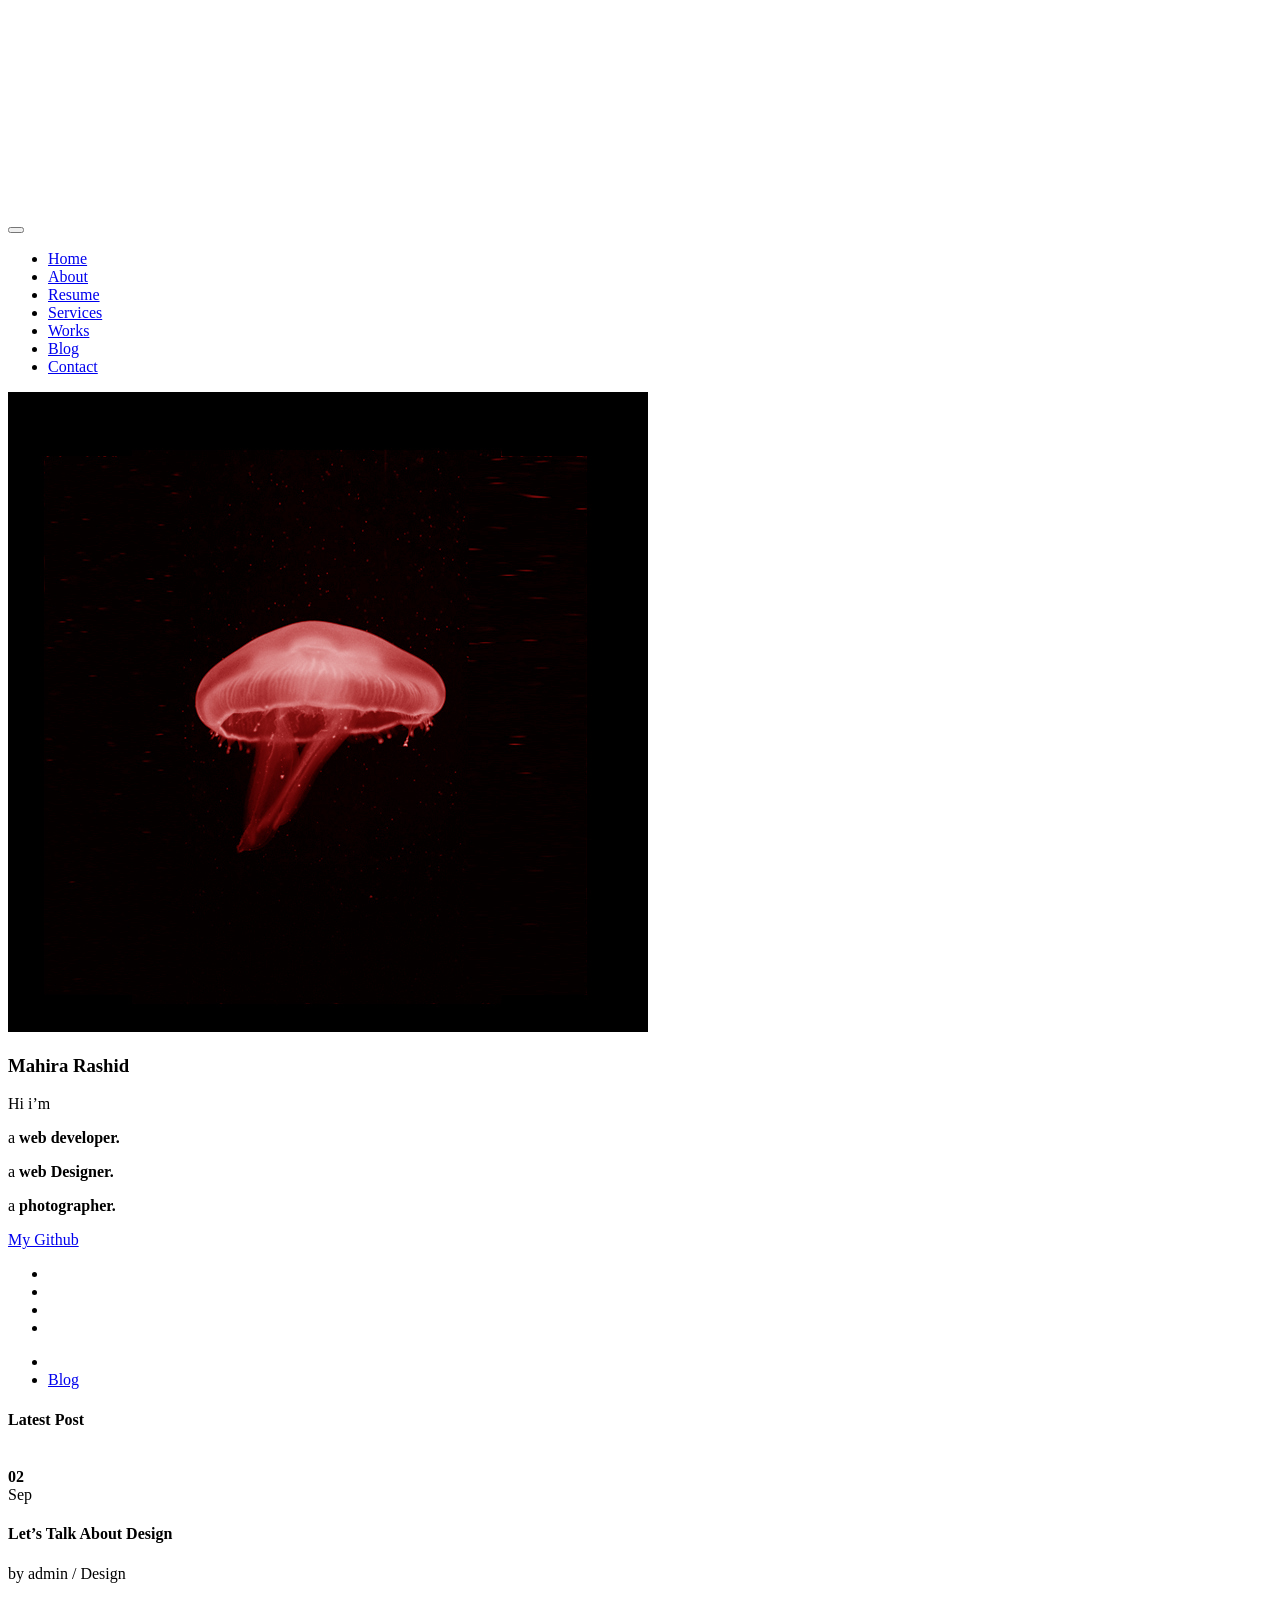
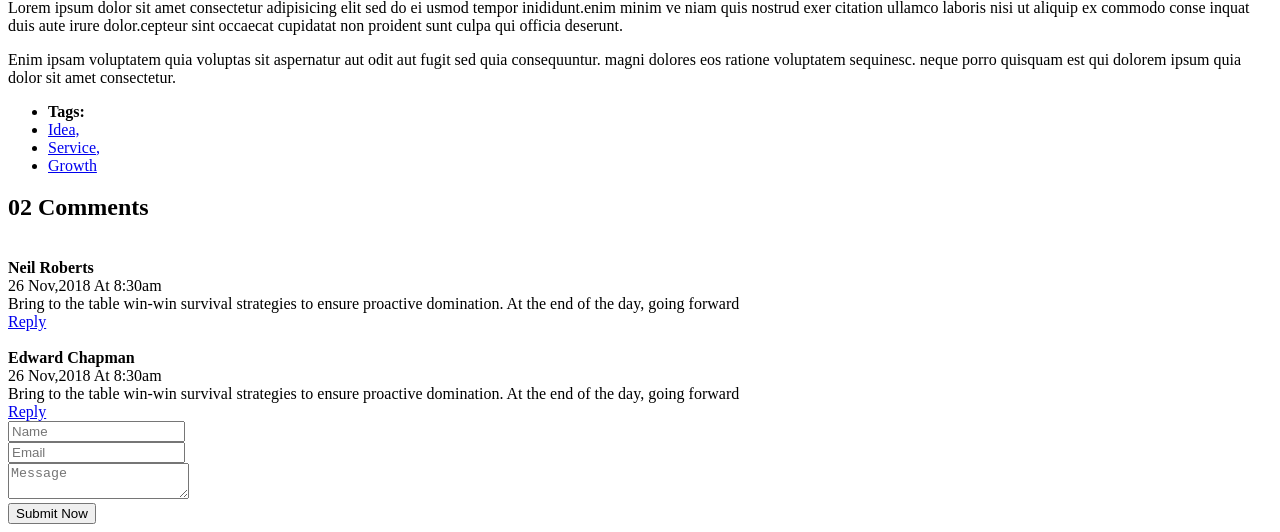
==== blog-single.html @ f767f5e0 "Add files via upload" ====
﻿<!DOCTYPE html>
<html lang="en">
<head>
<meta charset="utf-8">
<title>Around | Change</title>
<!-- Stylesheets -->
<link href="css/bootstrap.css" rel="stylesheet">
<link href="css/style.css" rel="stylesheet">
<link href="css/responsive.css" rel="stylesheet">

<!--Favicon-->
<link rel="shortcut icon" href="images/favicon.png" type="image/x-icon">
<link rel="icon" href="images/favicon.png" type="image/x-icon">
<!-- Responsive -->
<meta http-equiv="X-UA-Compatible" content="IE=edge">
<meta name="viewport" content="width=device-width, initial-scale=1.0, maximum-scale=1.0, user-scalable=0">
<!--[if lt IE 9]><script src="js/html5shiv.js"></script><![endif]-->
<!--[if lt IE 9]><script src="js/respond.js"></script><![endif]-->
</head>

<body>

<div class="page-wrapper default-version">
 	
    <!-- Preloader -->
    <div class="preloader"></div>

    <div class="page-background">
        <div class="image-1"><img src="images/icons/shape/icon-1.png" class="now-in-view" alt=""></div>
        <div class="image-7"><img src="images/icons/shape/icon-7.png" class="now-in-view" alt=""></div>
        <canvas id="canvas"></canvas>
    </div>

    <!-- Mobile menu -->
    <div class="mobile-menu">
        <div class="container">
            <!--Nav Outer-->
            <div class="nav-outer clearfix">
                <div class="logo"><a href="index.html"><img src="images/logo.png" alt=""></a></div>
                <!-- Main Menu -->
                <nav class="main-menu">
                    <div class="navbar-header">
                        <!-- Toggle Button -->      
                        <button type="button" class="navbar-toggle" data-toggle="collapse" data-target=".navbar-collapse">
                            <span class="icon-bar"></span>
                            <span class="icon-bar"></span>
                            <span class="icon-bar"></span>
                        </button>
                    </div>
                    
                    <div class="navbar-collapse collapse scroll-nav clearfix">
                        <ul class="navigation clearfix">
                            
                            <li class="current"><a href="#home">Home</a></li>
                            <li><a href="#about">About</a></li>
                            <li><a href="#resume">Resume</a></li>
                            <li><a href="#services">Services</a></li>
                            <li><a href="#work">Works</a></li>
                            <li><a href="#blog">Blog</a></li>
                            <li><a href="#contact">Contact</a></li>

                         </ul>
                    </div>
                </nav>
                <!-- Main Menu End-->                        
            </div>
            <!--Nav Outer End-->            
        </div>
    </div>
 	
    <div class="card-outer">
        <div class="scroll-box">
            <div class="container" data-animation-in="fadeInLeft" data-animation-out="fadeOutLeft">
                <div class="card-wrapper">
                    <div class="author-info" style="background-image:url(images/background/3.jpg)">
                        <div class="image"><img src="images/resource/user.png" alt=""></div>
                        <div class="author">
                            <h3>Mahira Rashid</h3>
                            <div class="designation">
                                Hi i’m
                                <div class="typing-title">
                                    <p>a <strong>web developer.</strong></p>
                                    <p>a <strong>web Designer.</strong></p>
                                    <p>a <strong>photographer.</strong></p>
                                </div>
                                <span class="typed-title"></span>
                            </div>
                        </div>
                        <div class="link-btn">
                            <a href="#" class="theme-btn btn-style-one">My Github</a>
                        </div>
                        <ul class="social-icon-two">
                            <li><a href="#"><span class="fa fa-facebook"></span></a></li>
                            <li><a href="#"><span class="fa fa-twitter"></span></a></li>
                            <li><a href="#"><span class="fa fa-google-plus"></span></a></li>
                            <li><a href="#"><span class="fa fa-pinterest"></span></a></li>
                        </ul>
                    </div>
                    <div class="card-inner-box offsetleft">
                        <header class="header">
                            <ul class="main-menu">
                                <li class="home"><a class="logo" href="index.html"><img src="images/logo.png" alt=""></a></li>
                                <li class="active"><a href="#blog"><i class="flaticon-blog"></i>Blog</a></li>
                            </ul>
                        </header>

                        <!-- card item -->
                        <div class="card-blog single-post card-item active" id="blog" style="background-image:url(images/background/2.jpg)">
                            <div class="card-inner">
                                <h4 class="title">Latest Post</h4>
                                <div class="news-block">
                                    <div class="inner-box">
                                        <div class="image">
                                            <img src="images/resource/blog-1.jpg" alt="">
                                        </div>
                                        <div class="date"><strong>02</strong> <br>Sep</div>
                                        <div class="lower-content">
                                            <h4>Let’s Talk About Design</h4>
                                            <div class="post-meta">by admin  /  <span>Design</span></div>
                                            <div class="text">
                                                <p>Lorem ipsum dolor sit amet consectetur adipisicing elit sed do ei usmod tempor inididunt.enim minim ve niam quis nostrud exer citation ullamco laboris nisi ut aliquip ex commodo conse inquat duis aute irure dolor.cepteur sint occaecat cupidatat non proident sunt culpa qui officia deserunt.</p>
                                                <p>Enim ipsam voluptatem quia voluptas sit aspernatur aut odit aut fugit sed quia consequuntur. magni dolores eos ratione voluptatem sequinesc. neque porro quisquam est qui dolorem ipsum quia dolor sit amet consectetur.</p>
                                            </div>
                                        </div>
                                    </div>
                                </div>
                                <!-- share box -->
                                <ul class="share-box">
                                    <li><strong>Tags:</strong></li>
                                    <li><a href="#">Idea,</a></li>
                                    <li><a href="#">Service,</a></li>
                                    <li><a href="#">Growth</a></li>
                                </ul>
                                <!-- Comments Area -->
                                <div class="comments-area">
                                    <div class="group-title"><h2>02 Comments</h2></div>
                                    
                                    <!--Comment Box-->
                                    <div class="comment-box">
                                        <div class="comment">
                                            <div class="author-thumb"><img src="images/resource/author-2.jpg" alt=""></div>
                                            <div class="comment-inner">
                                                <div class="comment-info clearfix"><strong>Neil Roberts</strong><div class="comment-time">26 Nov,2018 At 8:30am</div></div>
                                                <div class="text">Bring to the table win-win survival strategies to ensure proactive domination. At the end of the day, going forward</div>
                                                <a class="comment-reply" href="#"><span class="icon fa fa-mail-reply"></span> Reply</a>
                                            </div>
                                        </div>
                                    </div>
                                    
                                    <!--Comment Box-->
                                    <div class="comment-box">
                                        <div class="comment">
                                            <div class="author-thumb"><img src="images/resource/author-3.jpg" alt=""></div>
                                            <div class="comment-inner">
                                                <div class="comment-info clearfix"><strong>Edward Chapman</strong><div class="comment-time">26 Nov,2018 At 8:30am</div></div>
                                                <div class="text">Bring to the table win-win survival strategies to ensure proactive domination. At the end of the day, going forward</div>
                                                <a class="comment-reply" href="#"><span class="icon fa fa-mail-reply"></span> Reply</a>
                                            </div>
                                        </div>
                                    </div>
                                    
                                </div>
                                <!-- Contact Form -->
                                <div class="contact-form">
                                    <!--Comment Form-->
                                    <form method="post" action="sendemail.php" id="contact-form">
                                        <div class="row clearfix">
                                            
                                            <div class="col-md-6 form-group">
                                                <input type="text" name="username" placeholder="Name" required>
                                            </div>
                                            
                                            <div class="col-md-6 form-group">
                                                <input type="email" name="email" placeholder="Email" required>
                                            </div>

                                            <div class="col-lg-12 col-md-12 form-group">
                                                <textarea name="message" placeholder="Message"></textarea>
                                            </div>
                                            
                                            <div class="col-lg-12 col-md-12 form-group">
                                                <button class="theme-btn btn-style-two" type="submit" name="submit-form">Submit Now </button>
                                            </div>
                                            
                                        </div>
                                    </form>
                                        
                                </div>
                                <!--End Contact Form -->
                            </div>
                        </div>
                        <!-- end item -->

                    </div>
                </div>
                    
            </div>
        </div>
            
    </div>

</div>
<!--End pagewrapper-->


<script src="js/jquery.js"></script> 

<script src="js/bootstrap.min.js"></script>
<script src="js/jquery.mCustomScrollbar.concat.min.js"></script>
<script src="js/owl.js"></script>
<script src="js/wow.js"></script>
<script src="js/appear.js"></script>
<script src="js/jquery.fancybox.js"></script>
<script src="js/element-in-view.js"></script>
<script src="js/knob.js"></script>
<script src="js/validate.js"></script>
<script src="js/mousemoveparallax.js"></script>
<script src="js/pagenav.js"></script>
<script src="js/jquery-type.js"></script>
<script src="js/particle-alone.js"></script>
<script src="js/jquery.nicescroll.min.js"></script>
<script src="js/script.js"></script>

<!--Google Map APi Key-->
<script src="http://ditu.google.cn/maps/api/js?key=AIzaSyATY4Rxc8jNvDpsK8ZetC7JyN4PFVYGCGM"></script>
<script src="js/gmaps.js"></script>
<script src="js/map-script.js"></script>
<!--End Google Map APi-->

</body>
</html>
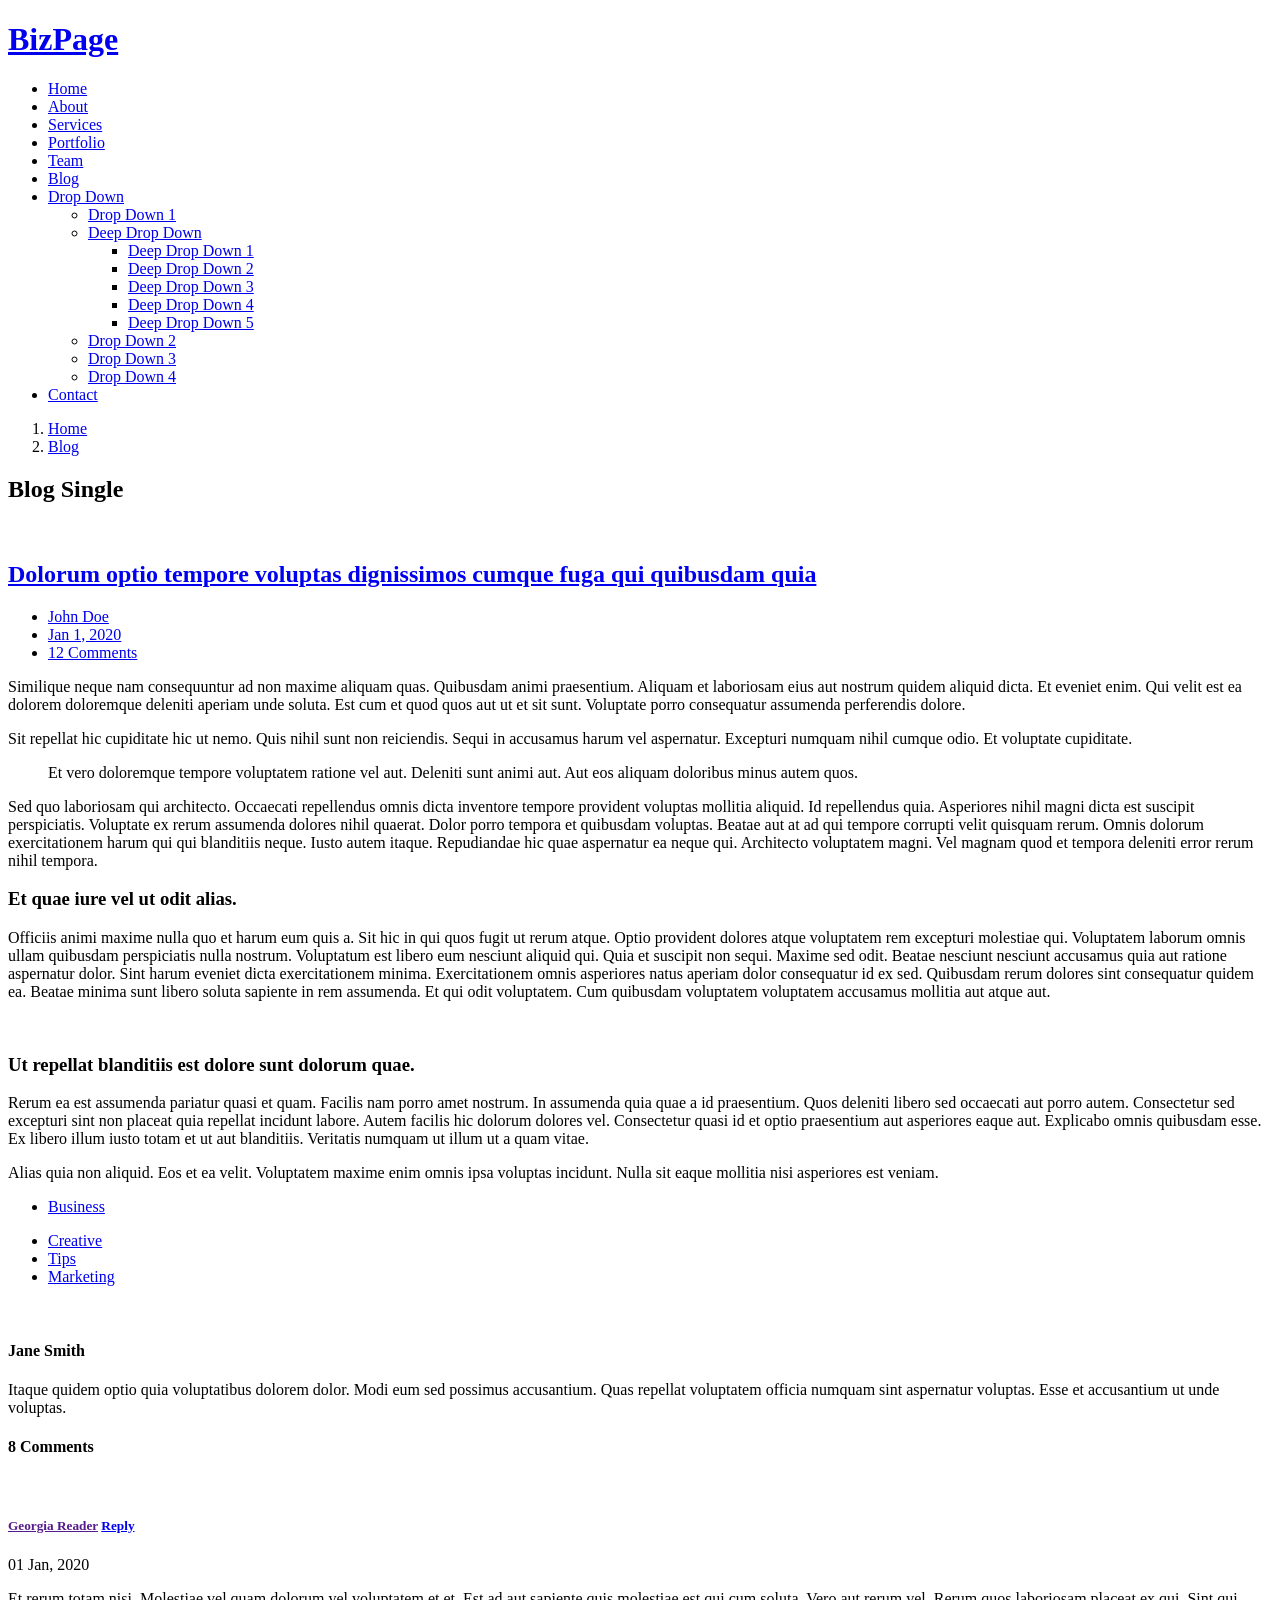
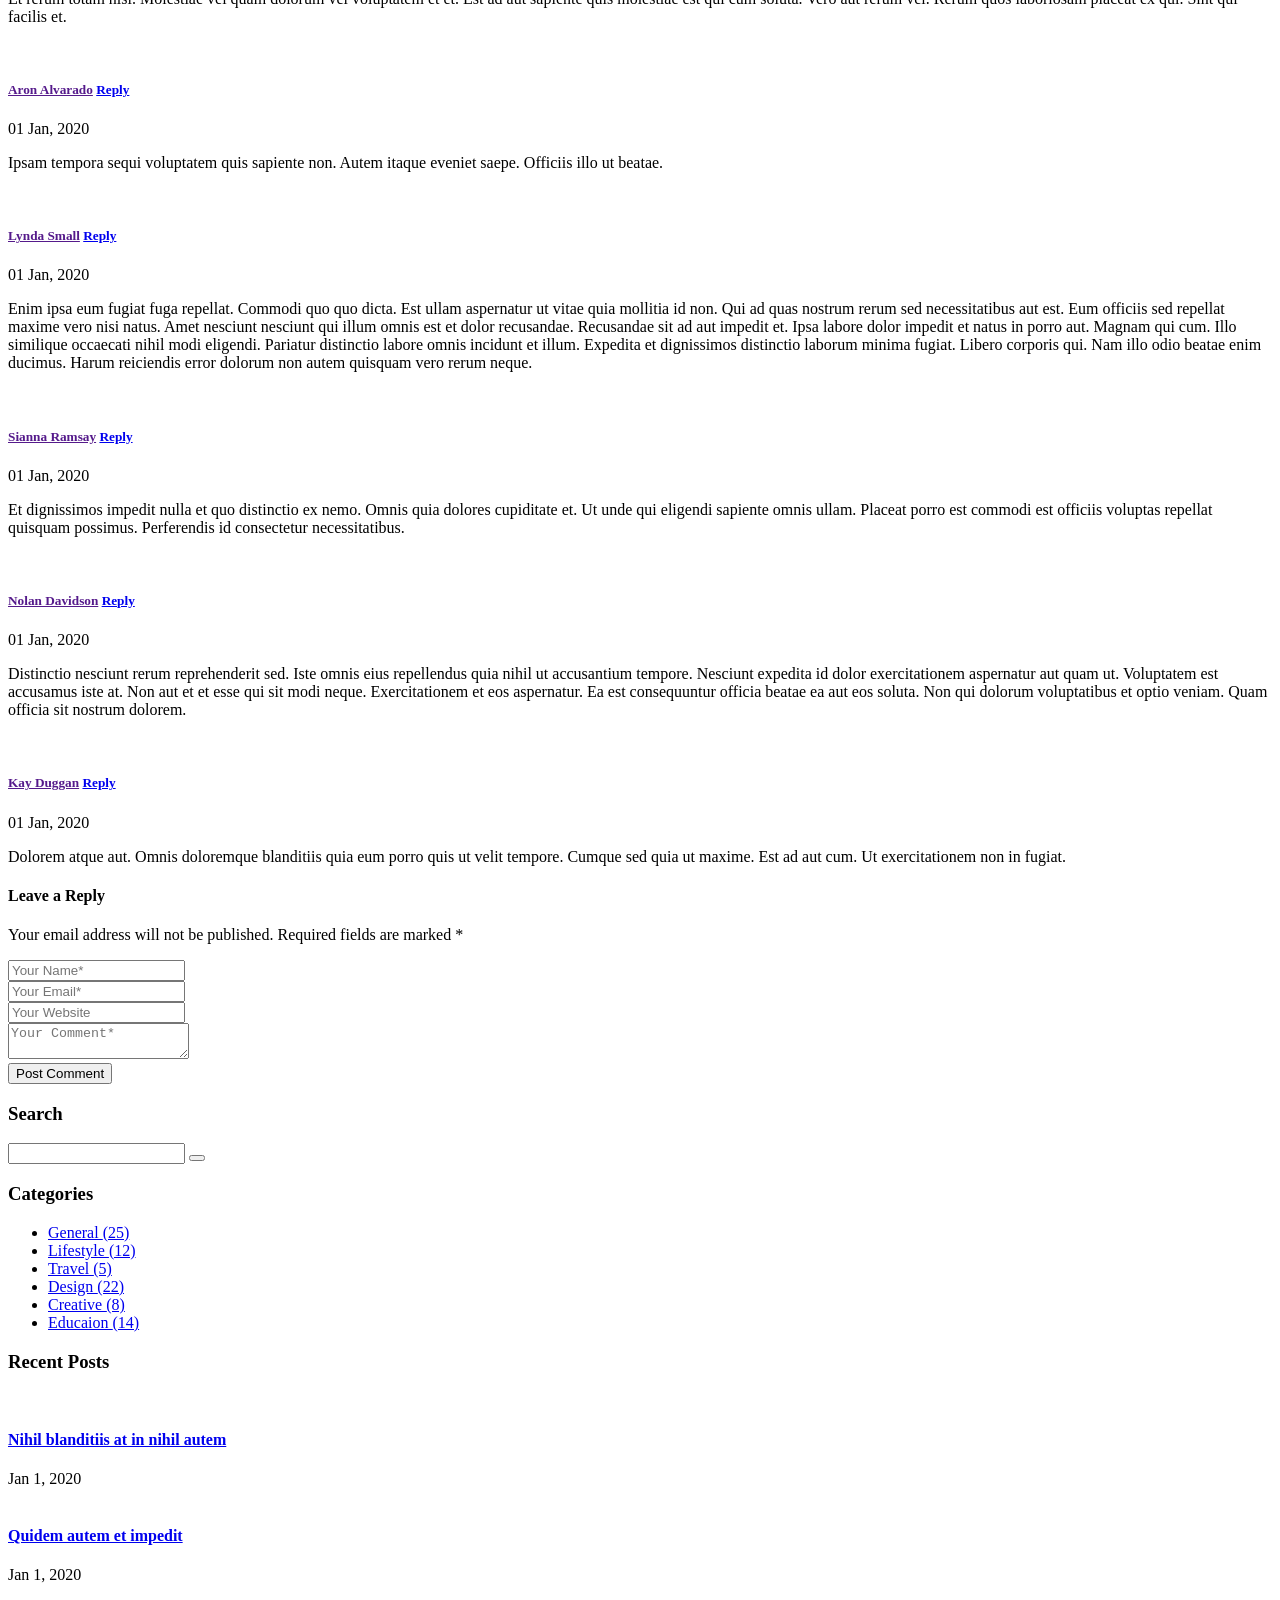
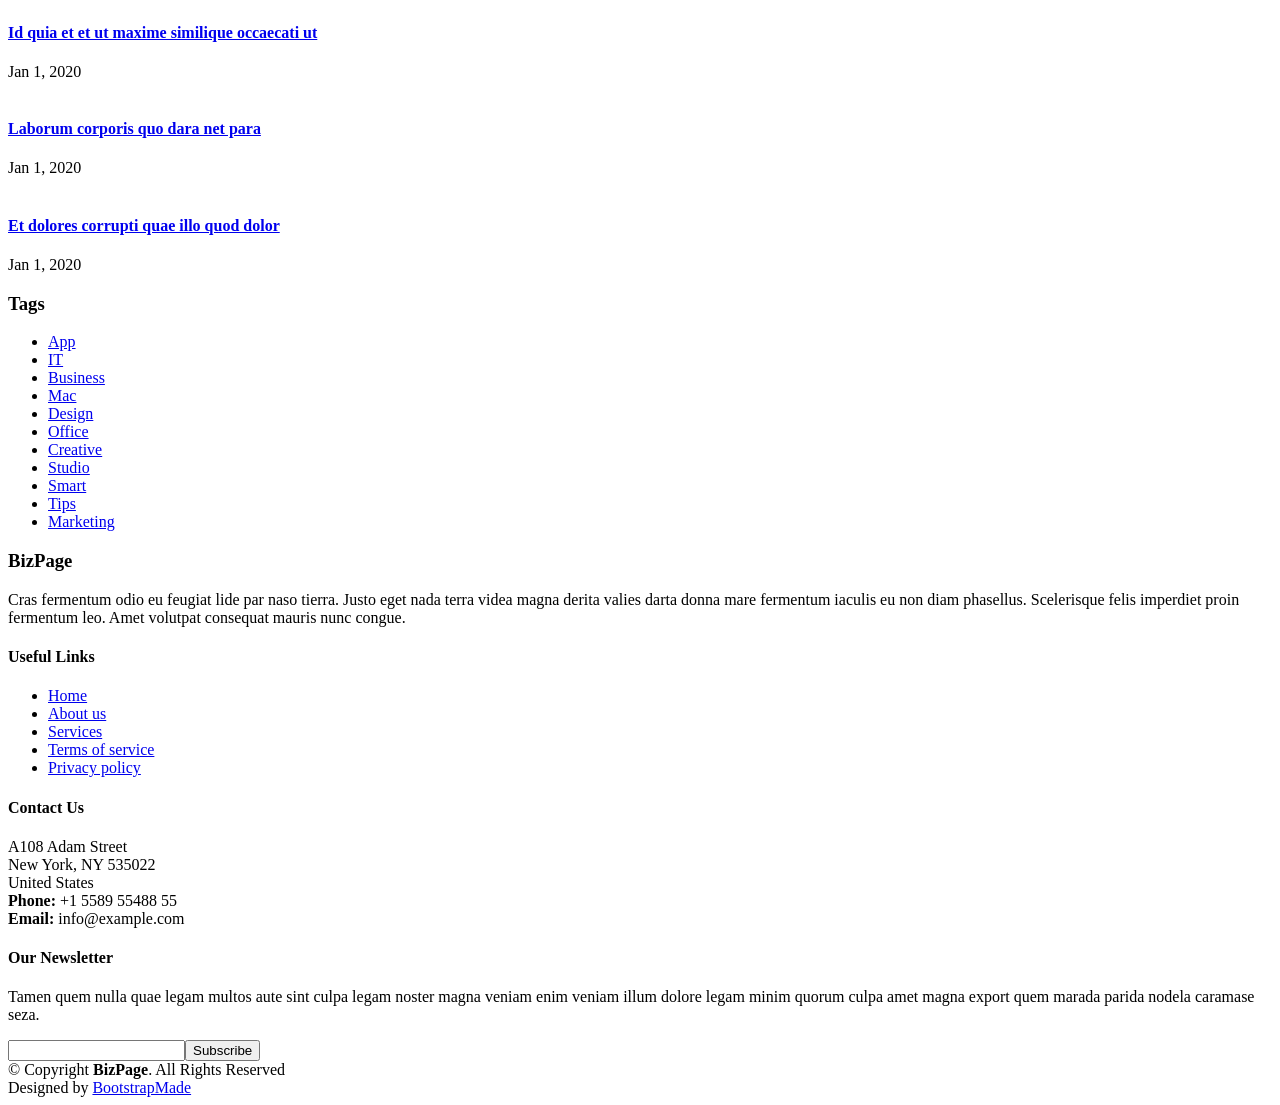
==== commit 690f43a0: "Add files via upload" ====
--- a/blog-single.html
+++ b/blog-single.html
@@ -1,231 +1,498 @@
-﻿<!DOCTYPE html>
+<!DOCTYPE html>
 <html lang="en">
+
 <head>
-<meta charset="utf-8">
-<title>Around | Change</title>
-<!-- Stylesheets -->
-<link href="css/bootstrap.css" rel="stylesheet">
-<link href="css/style.css" rel="stylesheet">
-<link href="css/responsive.css" rel="stylesheet">
-
-<!--Favicon-->
-<link rel="shortcut icon" href="images/favicon.png" type="image/x-icon">
-<link rel="icon" href="images/favicon.png" type="image/x-icon">
-<!-- Responsive -->
-<meta http-equiv="X-UA-Compatible" content="IE=edge">
-<meta name="viewport" content="width=device-width, initial-scale=1.0, maximum-scale=1.0, user-scalable=0">
-<!--[if lt IE 9]><script src="js/html5shiv.js"></script><![endif]-->
-<!--[if lt IE 9]><script src="js/respond.js"></script><![endif]-->
+  <meta charset="utf-8">
+  <meta content="width=device-width, initial-scale=1.0" name="viewport">
+
+  <title>Blog Single - BizPage Bootstrap Template</title>
+  <meta content="" name="description">
+  <meta content="" name="keywords">
+
+  <!-- Favicons -->
+  <link href="assets/img/favicon.png" rel="icon">
+  <link href="assets/img/apple-touch-icon.png" rel="apple-touch-icon">
+
+  <!-- Google Fonts -->
+  <link href="https://fonts.googleapis.com/css?family=Open+Sans:300,300i,400,400i,700,700i|Montserrat:300,400,500,700" rel="stylesheet">
+
+  <!-- Vendor CSS Files -->
+  <link href="assets/vendor/animate.css/animate.min.css" rel="stylesheet">
+  <link href="assets/vendor/aos/aos.css" rel="stylesheet">
+  <link href="assets/vendor/bootstrap/css/bootstrap.min.css" rel="stylesheet">
+  <link href="assets/vendor/bootstrap-icons/bootstrap-icons.css" rel="stylesheet">
+  <link href="assets/vendor/glightbox/css/glightbox.min.css" rel="stylesheet">
+  <link href="assets/vendor/swiper/swiper-bundle.min.css" rel="stylesheet">
+
+  <!-- Template Main CSS File -->
+  <link href="assets/css/style.css" rel="stylesheet">
+
+  <!-- =======================================================
+  * Template Name: BizPage - v5.8.0
+  * Template URL: https://bootstrapmade.com/bizpage-bootstrap-business-template/
+  * Author: BootstrapMade.com
+  * License: https://bootstrapmade.com/license/
+  ======================================================== -->
 </head>
 
 <body>
 
-<div class="page-wrapper default-version">
- 	
-    <!-- Preloader -->
-    <div class="preloader"></div>
-
-    <div class="page-background">
-        <div class="image-1"><img src="images/icons/shape/icon-1.png" class="now-in-view" alt=""></div>
-        <div class="image-7"><img src="images/icons/shape/icon-7.png" class="now-in-view" alt=""></div>
-        <canvas id="canvas"></canvas>
+  <!-- ======= Header ======= -->
+  <header id="header" class="fixed-top d-flex align-items-center ">
+    <div class="container-fluid">
+
+      <div class="row justify-content-center align-items-center">
+        <div class="col-xl-11 d-flex align-items-center justify-content-between">
+          <h1 class="logo"><a href="index.html">BizPage</a></h1>
+          <!-- Uncomment below if you prefer to use an image logo -->
+          <!-- <a href="index.html" class="logo"><img src="assets/img/logo.png" alt="" class="img-fluid"></a>-->
+
+          <nav id="navbar" class="navbar">
+            <ul>
+              <li><a class="nav-link scrollto " href="#hero">Home</a></li>
+              <li><a class="nav-link scrollto" href="#about">About</a></li>
+              <li><a class="nav-link scrollto" href="#services">Services</a></li>
+              <li><a class="nav-link scrollto " href="#portfolio">Portfolio</a></li>
+              <li><a class="nav-link scrollto" href="#team">Team</a></li>
+              <li><a class="nav-link  active" href="blog.html">Blog</a></li>
+              <li class="dropdown"><a href="#"><span>Drop Down</span> <i class="bi bi-chevron-down"></i></a>
+                <ul>
+                  <li><a href="#">Drop Down 1</a></li>
+                  <li class="dropdown"><a href="#"><span>Deep Drop Down</span> <i class="bi bi-chevron-right"></i></a>
+                    <ul>
+                      <li><a href="#">Deep Drop Down 1</a></li>
+                      <li><a href="#">Deep Drop Down 2</a></li>
+                      <li><a href="#">Deep Drop Down 3</a></li>
+                      <li><a href="#">Deep Drop Down 4</a></li>
+                      <li><a href="#">Deep Drop Down 5</a></li>
+                    </ul>
+                  </li>
+                  <li><a href="#">Drop Down 2</a></li>
+                  <li><a href="#">Drop Down 3</a></li>
+                  <li><a href="#">Drop Down 4</a></li>
+                </ul>
+              </li>
+              <li><a class="nav-link scrollto" href="#contact">Contact</a></li>
+            </ul>
+            <i class="bi bi-list mobile-nav-toggle"></i>
+          </nav><!-- .navbar -->
+        </div>
+      </div>
+
     </div>
-
-    <!-- Mobile menu -->
-    <div class="mobile-menu">
-        <div class="container">
-            <!--Nav Outer-->
-            <div class="nav-outer clearfix">
-                <div class="logo"><a href="index.html"><img src="images/logo.png" alt=""></a></div>
-                <!-- Main Menu -->
-                <nav class="main-menu">
-                    <div class="navbar-header">
-                        <!-- Toggle Button -->      
-                        <button type="button" class="navbar-toggle" data-toggle="collapse" data-target=".navbar-collapse">
-                            <span class="icon-bar"></span>
-                            <span class="icon-bar"></span>
-                            <span class="icon-bar"></span>
-                        </button>
-                    </div>
-                    
-                    <div class="navbar-collapse collapse scroll-nav clearfix">
-                        <ul class="navigation clearfix">
-                            
-                            <li class="current"><a href="#home">Home</a></li>
-                            <li><a href="#about">About</a></li>
-                            <li><a href="#resume">Resume</a></li>
-                            <li><a href="#services">Services</a></li>
-                            <li><a href="#work">Works</a></li>
-                            <li><a href="#blog">Blog</a></li>
-                            <li><a href="#contact">Contact</a></li>
-
-                         </ul>
-                    </div>
-                </nav>
-                <!-- Main Menu End-->                        
+  </header><!-- End Header -->
+
+  <main id="main">
+
+    <!-- ======= Breadcrumbs ======= -->
+    <section id="breadcrumbs" class="breadcrumbs">
+      <div class="container">
+
+        <ol>
+          <li><a href="index.html">Home</a></li>
+          <li><a href="blog.html">Blog</a></li>
+        </ol>
+        <h2>Blog Single</h2>
+
+      </div>
+    </section><!-- End Breadcrumbs -->
+
+    <!-- ======= Blog Single Section ======= -->
+    <section id="blog" class="blog">
+      <div class="container" data-aos="fade-up">
+
+        <div class="row">
+
+          <div class="col-lg-8 entries">
+
+            <article class="entry entry-single">
+
+              <div class="entry-img">
+                <img src="assets/img/blog/blog-1.jpg" alt="" class="img-fluid">
+              </div>
+
+              <h2 class="entry-title">
+                <a href="blog-single.html">Dolorum optio tempore voluptas dignissimos cumque fuga qui quibusdam quia</a>
+              </h2>
+
+              <div class="entry-meta">
+                <ul>
+                  <li class="d-flex align-items-center"><i class="bi bi-person"></i> <a href="blog-single.html">John Doe</a></li>
+                  <li class="d-flex align-items-center"><i class="bi bi-clock"></i> <a href="blog-single.html"><time datetime="2020-01-01">Jan 1, 2020</time></a></li>
+                  <li class="d-flex align-items-center"><i class="bi bi-chat-dots"></i> <a href="blog-single.html">12 Comments</a></li>
+                </ul>
+              </div>
+
+              <div class="entry-content">
+                <p>
+                  Similique neque nam consequuntur ad non maxime aliquam quas. Quibusdam animi praesentium. Aliquam et laboriosam eius aut nostrum quidem aliquid dicta.
+                  Et eveniet enim. Qui velit est ea dolorem doloremque deleniti aperiam unde soluta. Est cum et quod quos aut ut et sit sunt. Voluptate porro consequatur assumenda perferendis dolore.
+                </p>
+
+                <p>
+                  Sit repellat hic cupiditate hic ut nemo. Quis nihil sunt non reiciendis. Sequi in accusamus harum vel aspernatur. Excepturi numquam nihil cumque odio. Et voluptate cupiditate.
+                </p>
+
+                <blockquote>
+                  <p>
+                    Et vero doloremque tempore voluptatem ratione vel aut. Deleniti sunt animi aut. Aut eos aliquam doloribus minus autem quos.
+                  </p>
+                </blockquote>
+
+                <p>
+                  Sed quo laboriosam qui architecto. Occaecati repellendus omnis dicta inventore tempore provident voluptas mollitia aliquid. Id repellendus quia. Asperiores nihil magni dicta est suscipit perspiciatis. Voluptate ex rerum assumenda dolores nihil quaerat.
+                  Dolor porro tempora et quibusdam voluptas. Beatae aut at ad qui tempore corrupti velit quisquam rerum. Omnis dolorum exercitationem harum qui qui blanditiis neque.
+                  Iusto autem itaque. Repudiandae hic quae aspernatur ea neque qui. Architecto voluptatem magni. Vel magnam quod et tempora deleniti error rerum nihil tempora.
+                </p>
+
+                <h3>Et quae iure vel ut odit alias.</h3>
+                <p>
+                  Officiis animi maxime nulla quo et harum eum quis a. Sit hic in qui quos fugit ut rerum atque. Optio provident dolores atque voluptatem rem excepturi molestiae qui. Voluptatem laborum omnis ullam quibusdam perspiciatis nulla nostrum. Voluptatum est libero eum nesciunt aliquid qui.
+                  Quia et suscipit non sequi. Maxime sed odit. Beatae nesciunt nesciunt accusamus quia aut ratione aspernatur dolor. Sint harum eveniet dicta exercitationem minima. Exercitationem omnis asperiores natus aperiam dolor consequatur id ex sed. Quibusdam rerum dolores sint consequatur quidem ea.
+                  Beatae minima sunt libero soluta sapiente in rem assumenda. Et qui odit voluptatem. Cum quibusdam voluptatem voluptatem accusamus mollitia aut atque aut.
+                </p>
+                <img src="assets/img/blog/blog-inside-post.jpg" class="img-fluid" alt="">
+
+                <h3>Ut repellat blanditiis est dolore sunt dolorum quae.</h3>
+                <p>
+                  Rerum ea est assumenda pariatur quasi et quam. Facilis nam porro amet nostrum. In assumenda quia quae a id praesentium. Quos deleniti libero sed occaecati aut porro autem. Consectetur sed excepturi sint non placeat quia repellat incidunt labore. Autem facilis hic dolorum dolores vel.
+                  Consectetur quasi id et optio praesentium aut asperiores eaque aut. Explicabo omnis quibusdam esse. Ex libero illum iusto totam et ut aut blanditiis. Veritatis numquam ut illum ut a quam vitae.
+                </p>
+                <p>
+                  Alias quia non aliquid. Eos et ea velit. Voluptatem maxime enim omnis ipsa voluptas incidunt. Nulla sit eaque mollitia nisi asperiores est veniam.
+                </p>
+
+              </div>
+
+              <div class="entry-footer">
+                <i class="bi bi-folder"></i>
+                <ul class="cats">
+                  <li><a href="#">Business</a></li>
+                </ul>
+
+                <i class="bi bi-tags"></i>
+                <ul class="tags">
+                  <li><a href="#">Creative</a></li>
+                  <li><a href="#">Tips</a></li>
+                  <li><a href="#">Marketing</a></li>
+                </ul>
+              </div>
+
+            </article><!-- End blog entry -->
+
+            <div class="blog-author d-flex align-items-center">
+              <img src="assets/img/blog/blog-author.jpg" class="rounded-circle float-left" alt="">
+              <div>
+                <h4>Jane Smith</h4>
+                <div class="social-links">
+                  <a href="https://twitters.com/#"><i class="bi bi-twitter"></i></a>
+                  <a href="https://facebook.com/#"><i class="bi bi-facebook"></i></a>
+                  <a href="https://instagram.com/#"><i class="biu bi-instagram"></i></a>
+                </div>
+                <p>
+                  Itaque quidem optio quia voluptatibus dolorem dolor. Modi eum sed possimus accusantium. Quas repellat voluptatem officia numquam sint aspernatur voluptas. Esse et accusantium ut unde voluptas.
+                </p>
+              </div>
+            </div><!-- End blog author bio -->
+
+            <div class="blog-comments">
+
+              <h4 class="comments-count">8 Comments</h4>
+
+              <div id="comment-1" class="comment">
+                <div class="d-flex">
+                  <div class="comment-img"><img src="assets/img/blog/comments-1.jpg" alt=""></div>
+                  <div>
+                    <h5><a href="">Georgia Reader</a> <a href="#" class="reply"><i class="bi bi-reply-fill"></i> Reply</a></h5>
+                    <time datetime="2020-01-01">01 Jan, 2020</time>
+                    <p>
+                      Et rerum totam nisi. Molestiae vel quam dolorum vel voluptatem et et. Est ad aut sapiente quis molestiae est qui cum soluta.
+                      Vero aut rerum vel. Rerum quos laboriosam placeat ex qui. Sint qui facilis et.
+                    </p>
+                  </div>
+                </div>
+              </div><!-- End comment #1 -->
+
+              <div id="comment-2" class="comment">
+                <div class="d-flex">
+                  <div class="comment-img"><img src="assets/img/blog/comments-2.jpg" alt=""></div>
+                  <div>
+                    <h5><a href="">Aron Alvarado</a> <a href="#" class="reply"><i class="bi bi-reply-fill"></i> Reply</a></h5>
+                    <time datetime="2020-01-01">01 Jan, 2020</time>
+                    <p>
+                      Ipsam tempora sequi voluptatem quis sapiente non. Autem itaque eveniet saepe. Officiis illo ut beatae.
+                    </p>
+                  </div>
+                </div>
+
+                <div id="comment-reply-1" class="comment comment-reply">
+                  <div class="d-flex">
+                    <div class="comment-img"><img src="assets/img/blog/comments-3.jpg" alt=""></div>
+                    <div>
+                      <h5><a href="">Lynda Small</a> <a href="#" class="reply"><i class="bi bi-reply-fill"></i> Reply</a></h5>
+                      <time datetime="2020-01-01">01 Jan, 2020</time>
+                      <p>
+                        Enim ipsa eum fugiat fuga repellat. Commodi quo quo dicta. Est ullam aspernatur ut vitae quia mollitia id non. Qui ad quas nostrum rerum sed necessitatibus aut est. Eum officiis sed repellat maxime vero nisi natus. Amet nesciunt nesciunt qui illum omnis est et dolor recusandae.
+
+                        Recusandae sit ad aut impedit et. Ipsa labore dolor impedit et natus in porro aut. Magnam qui cum. Illo similique occaecati nihil modi eligendi. Pariatur distinctio labore omnis incidunt et illum. Expedita et dignissimos distinctio laborum minima fugiat.
+
+                        Libero corporis qui. Nam illo odio beatae enim ducimus. Harum reiciendis error dolorum non autem quisquam vero rerum neque.
+                      </p>
+                    </div>
+                  </div>
+
+                  <div id="comment-reply-2" class="comment comment-reply">
+                    <div class="d-flex">
+                      <div class="comment-img"><img src="assets/img/blog/comments-4.jpg" alt=""></div>
+                      <div>
+                        <h5><a href="">Sianna Ramsay</a> <a href="#" class="reply"><i class="bi bi-reply-fill"></i> Reply</a></h5>
+                        <time datetime="2020-01-01">01 Jan, 2020</time>
+                        <p>
+                          Et dignissimos impedit nulla et quo distinctio ex nemo. Omnis quia dolores cupiditate et. Ut unde qui eligendi sapiente omnis ullam. Placeat porro est commodi est officiis voluptas repellat quisquam possimus. Perferendis id consectetur necessitatibus.
+                        </p>
+                      </div>
+                    </div>
+
+                  </div><!-- End comment reply #2-->
+
+                </div><!-- End comment reply #1-->
+
+              </div><!-- End comment #2-->
+
+              <div id="comment-3" class="comment">
+                <div class="d-flex">
+                  <div class="comment-img"><img src="assets/img/blog/comments-5.jpg" alt=""></div>
+                  <div>
+                    <h5><a href="">Nolan Davidson</a> <a href="#" class="reply"><i class="bi bi-reply-fill"></i> Reply</a></h5>
+                    <time datetime="2020-01-01">01 Jan, 2020</time>
+                    <p>
+                      Distinctio nesciunt rerum reprehenderit sed. Iste omnis eius repellendus quia nihil ut accusantium tempore. Nesciunt expedita id dolor exercitationem aspernatur aut quam ut. Voluptatem est accusamus iste at.
+                      Non aut et et esse qui sit modi neque. Exercitationem et eos aspernatur. Ea est consequuntur officia beatae ea aut eos soluta. Non qui dolorum voluptatibus et optio veniam. Quam officia sit nostrum dolorem.
+                    </p>
+                  </div>
+                </div>
+
+              </div><!-- End comment #3 -->
+
+              <div id="comment-4" class="comment">
+                <div class="d-flex">
+                  <div class="comment-img"><img src="assets/img/blog/comments-6.jpg" alt=""></div>
+                  <div>
+                    <h5><a href="">Kay Duggan</a> <a href="#" class="reply"><i class="bi bi-reply-fill"></i> Reply</a></h5>
+                    <time datetime="2020-01-01">01 Jan, 2020</time>
+                    <p>
+                      Dolorem atque aut. Omnis doloremque blanditiis quia eum porro quis ut velit tempore. Cumque sed quia ut maxime. Est ad aut cum. Ut exercitationem non in fugiat.
+                    </p>
+                  </div>
+                </div>
+
+              </div><!-- End comment #4 -->
+
+              <div class="reply-form">
+                <h4>Leave a Reply</h4>
+                <p>Your email address will not be published. Required fields are marked * </p>
+                <form action="">
+                  <div class="row">
+                    <div class="col-md-6 form-group">
+                      <input name="name" type="text" class="form-control" placeholder="Your Name*">
+                    </div>
+                    <div class="col-md-6 form-group">
+                      <input name="email" type="text" class="form-control" placeholder="Your Email*">
+                    </div>
+                  </div>
+                  <div class="row">
+                    <div class="col form-group">
+                      <input name="website" type="text" class="form-control" placeholder="Your Website">
+                    </div>
+                  </div>
+                  <div class="row">
+                    <div class="col form-group">
+                      <textarea name="comment" class="form-control" placeholder="Your Comment*"></textarea>
+                    </div>
+                  </div>
+                  <button type="submit" class="btn btn-primary">Post Comment</button>
+
+                </form>
+
+              </div>
+
+            </div><!-- End blog comments -->
+
+          </div><!-- End blog entries list -->
+
+          <div class="col-lg-4">
+
+            <div class="sidebar">
+
+              <h3 class="sidebar-title">Search</h3>
+              <div class="sidebar-item search-form">
+                <form action="">
+                  <input type="text" class="form-control">
+                  <button type="submit"><i class="bi bi-search"></i></button>
+                </form>
+              </div><!-- End sidebar search formn-->
+
+              <h3 class="sidebar-title">Categories</h3>
+              <div class="sidebar-item categories">
+                <ul>
+                  <li><a href="#">General <span>(25)</span></a></li>
+                  <li><a href="#">Lifestyle <span>(12)</span></a></li>
+                  <li><a href="#">Travel <span>(5)</span></a></li>
+                  <li><a href="#">Design <span>(22)</span></a></li>
+                  <li><a href="#">Creative <span>(8)</span></a></li>
+                  <li><a href="#">Educaion <span>(14)</span></a></li>
+                </ul>
+              </div><!-- End sidebar categories-->
+
+              <h3 class="sidebar-title">Recent Posts</h3>
+              <div class="sidebar-item recent-posts">
+                <div class="post-item clearfix">
+                  <img src="assets/img/blog/blog-recent-1.jpg" alt="">
+                  <h4><a href="blog-single.html">Nihil blanditiis at in nihil autem</a></h4>
+                  <time datetime="2020-01-01">Jan 1, 2020</time>
+                </div>
+
+                <div class="post-item clearfix">
+                  <img src="assets/img/blog/blog-recent-2.jpg" alt="">
+                  <h4><a href="blog-single.html">Quidem autem et impedit</a></h4>
+                  <time datetime="2020-01-01">Jan 1, 2020</time>
+                </div>
+
+                <div class="post-item clearfix">
+                  <img src="assets/img/blog/blog-recent-3.jpg" alt="">
+                  <h4><a href="blog-single.html">Id quia et et ut maxime similique occaecati ut</a></h4>
+                  <time datetime="2020-01-01">Jan 1, 2020</time>
+                </div>
+
+                <div class="post-item clearfix">
+                  <img src="assets/img/blog/blog-recent-4.jpg" alt="">
+                  <h4><a href="blog-single.html">Laborum corporis quo dara net para</a></h4>
+                  <time datetime="2020-01-01">Jan 1, 2020</time>
+                </div>
+
+                <div class="post-item clearfix">
+                  <img src="assets/img/blog/blog-recent-5.jpg" alt="">
+                  <h4><a href="blog-single.html">Et dolores corrupti quae illo quod dolor</a></h4>
+                  <time datetime="2020-01-01">Jan 1, 2020</time>
+                </div>
+
+              </div><!-- End sidebar recent posts-->
+
+              <h3 class="sidebar-title">Tags</h3>
+              <div class="sidebar-item tags">
+                <ul>
+                  <li><a href="#">App</a></li>
+                  <li><a href="#">IT</a></li>
+                  <li><a href="#">Business</a></li>
+                  <li><a href="#">Mac</a></li>
+                  <li><a href="#">Design</a></li>
+                  <li><a href="#">Office</a></li>
+                  <li><a href="#">Creative</a></li>
+                  <li><a href="#">Studio</a></li>
+                  <li><a href="#">Smart</a></li>
+                  <li><a href="#">Tips</a></li>
+                  <li><a href="#">Marketing</a></li>
+                </ul>
+              </div><!-- End sidebar tags-->
+
+            </div><!-- End sidebar -->
+
+          </div><!-- End blog sidebar -->
+
+        </div>
+
+      </div>
+    </section><!-- End Blog Single Section -->
+
+  </main><!-- End #main -->
+
+  <!-- ======= Footer ======= -->
+  <footer id="footer">
+    <div class="footer-top">
+      <div class="container">
+        <div class="row">
+
+          <div class="col-lg-3 col-md-6 footer-info">
+            <h3>BizPage</h3>
+            <p>Cras fermentum odio eu feugiat lide par naso tierra. Justo eget nada terra videa magna derita valies darta donna mare fermentum iaculis eu non diam phasellus. Scelerisque felis imperdiet proin fermentum leo. Amet volutpat consequat mauris nunc congue.</p>
+          </div>
+
+          <div class="col-lg-3 col-md-6 footer-links">
+            <h4>Useful Links</h4>
+            <ul>
+              <li><i class="bi bi-chevron-right"></i> <a href="#">Home</a></li>
+              <li><i class="bi bi-chevron-right"></i> <a href="#">About us</a></li>
+              <li><i class="bi bi-chevron-right"></i> <a href="#">Services</a></li>
+              <li><i class="bi bi-chevron-right"></i> <a href="#">Terms of service</a></li>
+              <li><i class="bi bi-chevron-right"></i> <a href="#">Privacy policy</a></li>
+            </ul>
+          </div>
+
+          <div class="col-lg-3 col-md-6 footer-contact">
+            <h4>Contact Us</h4>
+            <p>
+              A108 Adam Street <br>
+              New York, NY 535022<br>
+              United States <br>
+              <strong>Phone:</strong> +1 5589 55488 55<br>
+              <strong>Email:</strong> info@example.com<br>
+            </p>
+
+            <div class="social-links">
+              <a href="#" class="twitter"><i class="bi bi-twitter"></i></a>
+              <a href="#" class="facebook"><i class="bi bi-facebook"></i></a>
+              <a href="#" class="instagram"><i class="bi bi-instagram"></i></a>
+              <a href="#" class="instagram"><i class="bi bi-instagram"></i></a>
+              <a href="#" class="linkedin"><i class="bi bi-linkedin"></i></a>
             </div>
-            <!--Nav Outer End-->            
+
+          </div>
+
+          <div class="col-lg-3 col-md-6 footer-newsletter">
+            <h4>Our Newsletter</h4>
+            <p>Tamen quem nulla quae legam multos aute sint culpa legam noster magna veniam enim veniam illum dolore legam minim quorum culpa amet magna export quem marada parida nodela caramase seza.</p>
+            <form action="" method="post">
+              <input type="email" name="email"><input type="submit" value="Subscribe">
+            </form>
+          </div>
+
         </div>
+      </div>
     </div>
- 	
-    <div class="card-outer">
-        <div class="scroll-box">
-            <div class="container" data-animation-in="fadeInLeft" data-animation-out="fadeOutLeft">
-                <div class="card-wrapper">
-                    <div class="author-info" style="background-image:url(images/background/3.jpg)">
-                        <div class="image"><img src="images/resource/user.png" alt=""></div>
-                        <div class="author">
-                            <h3>Mahira Rashid</h3>
-                            <div class="designation">
-                                Hi i’m
-                                <div class="typing-title">
-                                    <p>a <strong>web developer.</strong></p>
-                                    <p>a <strong>web Designer.</strong></p>
-                                    <p>a <strong>photographer.</strong></p>
-                                </div>
-                                <span class="typed-title"></span>
-                            </div>
-                        </div>
-                        <div class="link-btn">
-                            <a href="#" class="theme-btn btn-style-one">My Github</a>
-                        </div>
-                        <ul class="social-icon-two">
-                            <li><a href="#"><span class="fa fa-facebook"></span></a></li>
-                            <li><a href="#"><span class="fa fa-twitter"></span></a></li>
-                            <li><a href="#"><span class="fa fa-google-plus"></span></a></li>
-                            <li><a href="#"><span class="fa fa-pinterest"></span></a></li>
-                        </ul>
-                    </div>
-                    <div class="card-inner-box offsetleft">
-                        <header class="header">
-                            <ul class="main-menu">
-                                <li class="home"><a class="logo" href="index.html"><img src="images/logo.png" alt=""></a></li>
-                                <li class="active"><a href="#blog"><i class="flaticon-blog"></i>Blog</a></li>
-                            </ul>
-                        </header>
-
-                        <!-- card item -->
-                        <div class="card-blog single-post card-item active" id="blog" style="background-image:url(images/background/2.jpg)">
-                            <div class="card-inner">
-                                <h4 class="title">Latest Post</h4>
-                                <div class="news-block">
-                                    <div class="inner-box">
-                                        <div class="image">
-                                            <img src="images/resource/blog-1.jpg" alt="">
-                                        </div>
-                                        <div class="date"><strong>02</strong> <br>Sep</div>
-                                        <div class="lower-content">
-                                            <h4>Let’s Talk About Design</h4>
-                                            <div class="post-meta">by admin  /  <span>Design</span></div>
-                                            <div class="text">
-                                                <p>Lorem ipsum dolor sit amet consectetur adipisicing elit sed do ei usmod tempor inididunt.enim minim ve niam quis nostrud exer citation ullamco laboris nisi ut aliquip ex commodo conse inquat duis aute irure dolor.cepteur sint occaecat cupidatat non proident sunt culpa qui officia deserunt.</p>
-                                                <p>Enim ipsam voluptatem quia voluptas sit aspernatur aut odit aut fugit sed quia consequuntur. magni dolores eos ratione voluptatem sequinesc. neque porro quisquam est qui dolorem ipsum quia dolor sit amet consectetur.</p>
-                                            </div>
-                                        </div>
-                                    </div>
-                                </div>
-                                <!-- share box -->
-                                <ul class="share-box">
-                                    <li><strong>Tags:</strong></li>
-                                    <li><a href="#">Idea,</a></li>
-                                    <li><a href="#">Service,</a></li>
-                                    <li><a href="#">Growth</a></li>
-                                </ul>
-                                <!-- Comments Area -->
-                                <div class="comments-area">
-                                    <div class="group-title"><h2>02 Comments</h2></div>
-                                    
-                                    <!--Comment Box-->
-                                    <div class="comment-box">
-                                        <div class="comment">
-                                            <div class="author-thumb"><img src="images/resource/author-2.jpg" alt=""></div>
-                                            <div class="comment-inner">
-                                                <div class="comment-info clearfix"><strong>Neil Roberts</strong><div class="comment-time">26 Nov,2018 At 8:30am</div></div>
-                                                <div class="text">Bring to the table win-win survival strategies to ensure proactive domination. At the end of the day, going forward</div>
-                                                <a class="comment-reply" href="#"><span class="icon fa fa-mail-reply"></span> Reply</a>
-                                            </div>
-                                        </div>
-                                    </div>
-                                    
-                                    <!--Comment Box-->
-                                    <div class="comment-box">
-                                        <div class="comment">
-                                            <div class="author-thumb"><img src="images/resource/author-3.jpg" alt=""></div>
-                                            <div class="comment-inner">
-                                                <div class="comment-info clearfix"><strong>Edward Chapman</strong><div class="comment-time">26 Nov,2018 At 8:30am</div></div>
-                                                <div class="text">Bring to the table win-win survival strategies to ensure proactive domination. At the end of the day, going forward</div>
-                                                <a class="comment-reply" href="#"><span class="icon fa fa-mail-reply"></span> Reply</a>
-                                            </div>
-                                        </div>
-                                    </div>
-                                    
-                                </div>
-                                <!-- Contact Form -->
-                                <div class="contact-form">
-                                    <!--Comment Form-->
-                                    <form method="post" action="sendemail.php" id="contact-form">
-                                        <div class="row clearfix">
-                                            
-                                            <div class="col-md-6 form-group">
-                                                <input type="text" name="username" placeholder="Name" required>
-                                            </div>
-                                            
-                                            <div class="col-md-6 form-group">
-                                                <input type="email" name="email" placeholder="Email" required>
-                                            </div>
-
-                                            <div class="col-lg-12 col-md-12 form-group">
-                                                <textarea name="message" placeholder="Message"></textarea>
-                                            </div>
-                                            
-                                            <div class="col-lg-12 col-md-12 form-group">
-                                                <button class="theme-btn btn-style-two" type="submit" name="submit-form">Submit Now </button>
-                                            </div>
-                                            
-                                        </div>
-                                    </form>
-                                        
-                                </div>
-                                <!--End Contact Form -->
-                            </div>
-                        </div>
-                        <!-- end item -->
-
-                    </div>
-                </div>
-                    
-            </div>
-        </div>
-            
+
+    <div class="container">
+      <div class="copyright">
+        &copy; Copyright <strong>BizPage</strong>. All Rights Reserved
+      </div>
+      <div class="credits">
+        <!--
+        All the links in the footer should remain intact.
+        You can delete the links only if you purchased the pro version.
+        Licensing information: https://bootstrapmade.com/license/
+        Purchase the pro version with working PHP/AJAX contact form: https://bootstrapmade.com/buy/?theme=BizPage
+      -->
+        Designed by <a href="https://bootstrapmade.com/">BootstrapMade</a>
+      </div>
     </div>
-
-</div>
-<!--End pagewrapper-->
-
-
-<script src="js/jquery.js"></script> 
-
-<script src="js/bootstrap.min.js"></script>
-<script src="js/jquery.mCustomScrollbar.concat.min.js"></script>
-<script src="js/owl.js"></script>
-<script src="js/wow.js"></script>
-<script src="js/appear.js"></script>
-<script src="js/jquery.fancybox.js"></script>
-<script src="js/element-in-view.js"></script>
-<script src="js/knob.js"></script>
-<script src="js/validate.js"></script>
-<script src="js/mousemoveparallax.js"></script>
-<script src="js/pagenav.js"></script>
-<script src="js/jquery-type.js"></script>
-<script src="js/particle-alone.js"></script>
-<script src="js/jquery.nicescroll.min.js"></script>
-<script src="js/script.js"></script>
-
-<!--Google Map APi Key-->
-<script src="http://ditu.google.cn/maps/api/js?key=AIzaSyATY4Rxc8jNvDpsK8ZetC7JyN4PFVYGCGM"></script>
-<script src="js/gmaps.js"></script>
-<script src="js/map-script.js"></script>
-<!--End Google Map APi-->
+  </footer><!-- End Footer -->
+
+  <a href="#" class="back-to-top d-flex align-items-center justify-content-center"><i class="bi bi-arrow-up-short"></i></a>
+  <!-- Uncomment below i you want to use a preloader -->
+  <!-- <div id="preloader"></div> -->
+
+  <!-- Vendor JS Files -->
+  <script src="assets/vendor/purecounter/purecounter.js"></script>
+  <script src="assets/vendor/aos/aos.js"></script>
+  <script src="assets/vendor/bootstrap/js/bootstrap.bundle.min.js"></script>
+  <script src="assets/vendor/glightbox/js/glightbox.min.js"></script>
+  <script src="assets/vendor/isotope-layout/isotope.pkgd.min.js"></script>
+  <script src="assets/vendor/swiper/swiper-bundle.min.js"></script>
+  <script src="assets/vendor/waypoints/noframework.waypoints.js"></script>
+  <script src="assets/vendor/php-email-form/validate.js"></script>
+
+  <!-- Template Main JS File -->
+  <script src="assets/js/main.js"></script>
 
 </body>
-</html>
+
+</html>
